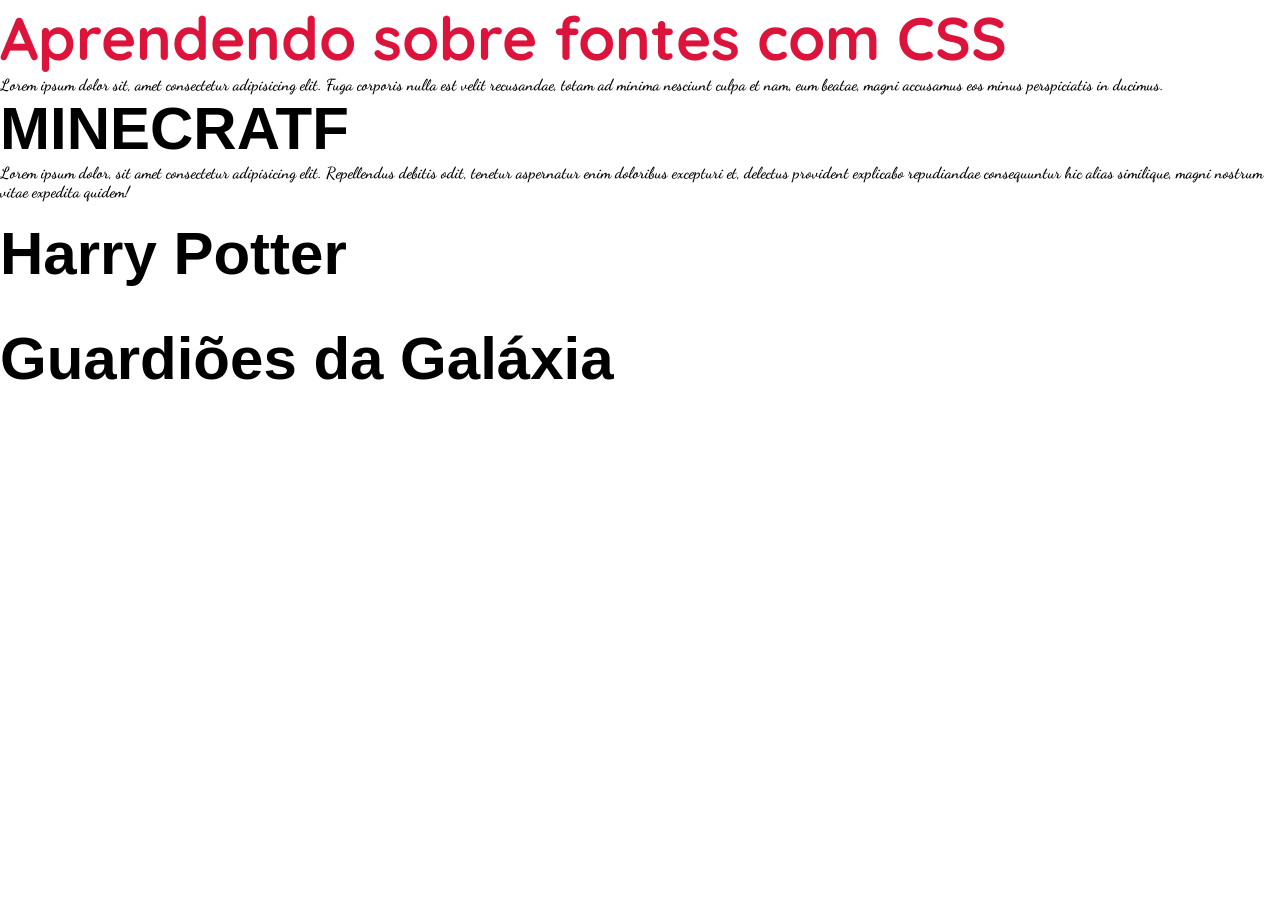
==== index.html @ 36d4ee46 "fontes" ====
<!DOCTYPE html>
<html lang="pt-br">
<head>
    <meta charset="UTF-8">
    <meta name="viewport" content="width=device-width, initial-scale=1.0">
    <link rel="stylesheet" href="./style.css">
    <title>Aula 3</title>
</head>
<body>
    <h1>Aprendendo sobre fontes com CSS</h1>
    <p>Lorem ipsum dolor sit, amet consectetur adipisicing elit. Fuga corporis nulla est velit recusandae, totam ad minima nesciunt culpa et nam, eum beatae, magni accusamus eos minus perspiciatis in ducimus.</p>

    <h2>MINECRATF</h2>
    <p>Lorem ipsum dolor, sit amet consectetur adipisicing elit. Repellendus debitis odit, tenetur aspernatur enim doloribus excepturi et, delectus provident explicabo repudiandae consequuntur hic alias similique, magni nostrum vitae expedita quidem!</p>
    <br>

    <h3>Harry Potter</h3>
    <br><br>

    <h4>Guardiões da Galáxia</h4>
    
</body>
</html>
---- style.css ----
/*Importando fontes do google*/
@import url('https://fonts.googleapis.com/css2?family=Dancing+Script:wght@400..700&family=Quicksand:wght@300..700&display=swap');
@import url('https://fonts.cdnfonts.com/css/minecraft-4');
@import url('https://fonts.cdnfonts.com/css/harry-potter');
@import url('https://fonts.cdnfonts.com/css/opus-magnus-condensed');

*{
    box-sizing: border-box;
    margin: 0%;
    padding: 0%;
}

h1{
    font-family: "Quicksand", sans-serif;
    font-optical-sizing: auto;
    font-weight: 900; /*Essa tag altera a grossura da letra*/
    font-style: normal;
    font-size: 60px; /*Alterar o estilo da fonte*/
    color: crimson;
  
}

p {
  font-family: "Dancing Script", cursive;
  font-optical-sizing: auto;
  font-weight: 600;
  font-style: normal;

}

h2{
    font-family: 'Minecraft', sans-serif;
    font-size: 60px;
                                                
}

h3 {
    font-family: 'Harry Potter', sans-serif;
    font-size: 60px;
}

h4 {
    font-family: 'Opus Magnus Condensed', sans-serif;
    font-family: 'Opus Magnus Laser', sans-serif;
    font-family: 'Opus Magnus Outline', sans-serif;
    font-family: 'Opus Magnus', sans-serif;
    font-family: 'Opus Magnus Condensed Italic', sans-serif;
    font-family: 'Opus Magnus Expanded', sans-serif;
    font-family: 'Opus Magnus Expanded Italic', sans-serif;
    font-family: 'Opus Magnus Italic', sans-serif;
    font-family: 'Opus Magnus Laser Italic', sans-serif;
    font-family: 'Opus Magnus Leftalic', sans-serif;
    font-family: 'Opus Magnus Outline Condensed', sans-serif;
    font-family: 'Opus Magnus Outline Condensed Italic', sans-serif;
    font-family: 'Opus Magnus Outline Italic', sans-serif;
    font-family: 'Opus Magnus Rotalic', sans-serif;
    font-family: 'Opus Magnus Laser Condensed', sans-serif;
    font-family: 'Opus Magnus Laser Condensed Italic', sans-serif;
    font-size: 60px;


}
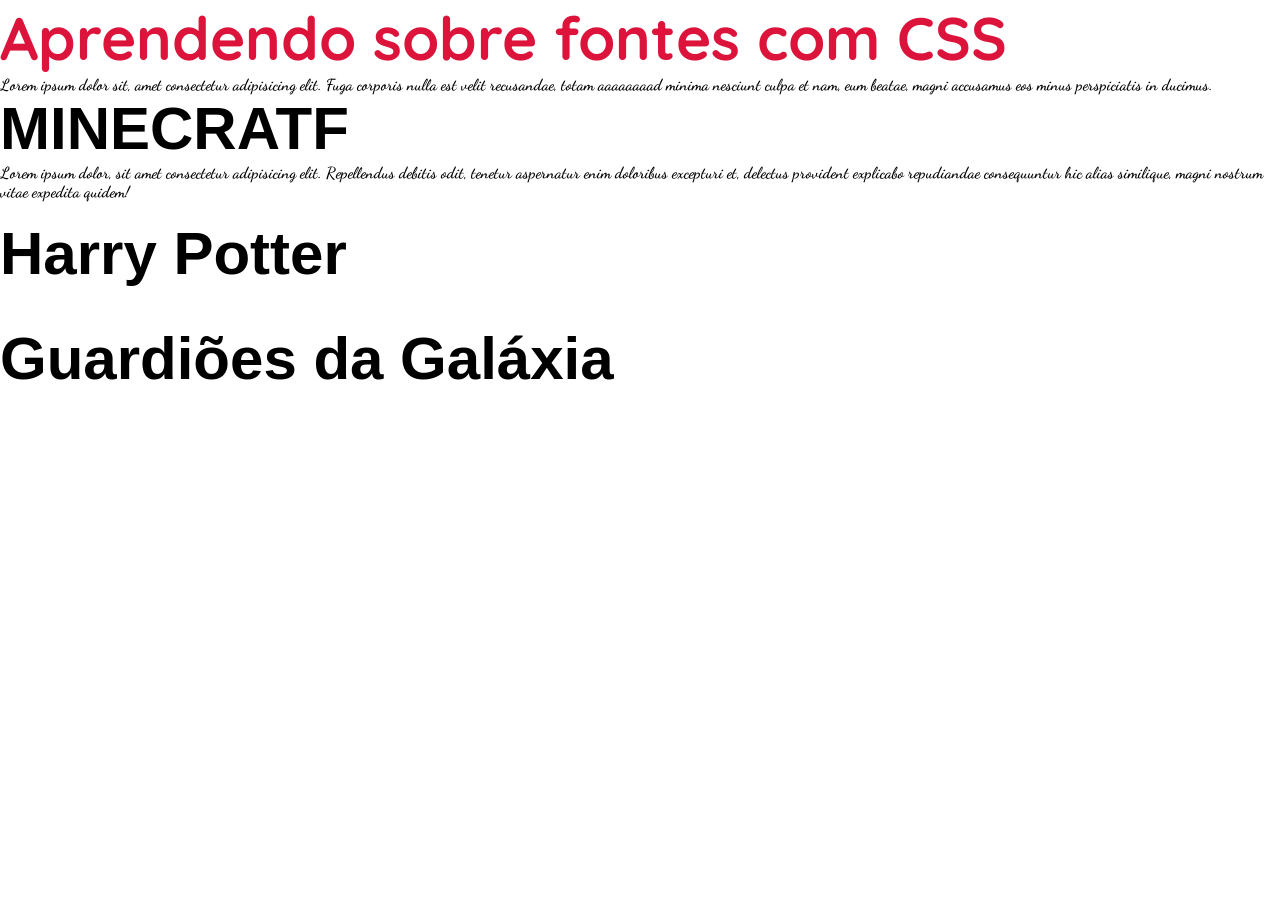
==== commit c69dffee: "fontes ssssss" ====
--- a/index.html
+++ b/index.html
@@ -8,7 +8,7 @@
 </head>
 <body>
     <h1>Aprendendo sobre fontes com CSS</h1>
-    <p>Lorem ipsum dolor sit, amet consectetur adipisicing elit. Fuga corporis nulla est velit recusandae, totam ad minima nesciunt culpa et nam, eum beatae, magni accusamus eos minus perspiciatis in ducimus.</p>
+    <p>Lorem ipsum dolor sit, amet consectetur adipisicing elit. Fuga corporis nulla est velit recusandae, totam aaaaaaaad minima nesciunt culpa et nam, eum beatae, magni accusamus eos minus perspiciatis in ducimus.</p>
 
     <h2>MINECRATF</h2>
     <p>Lorem ipsum dolor, sit amet consectetur adipisicing elit. Repellendus debitis odit, tenetur aspernatur enim doloribus excepturi et, delectus provident explicabo repudiandae consequuntur hic alias similique, magni nostrum vitae expedita quidem!</p>
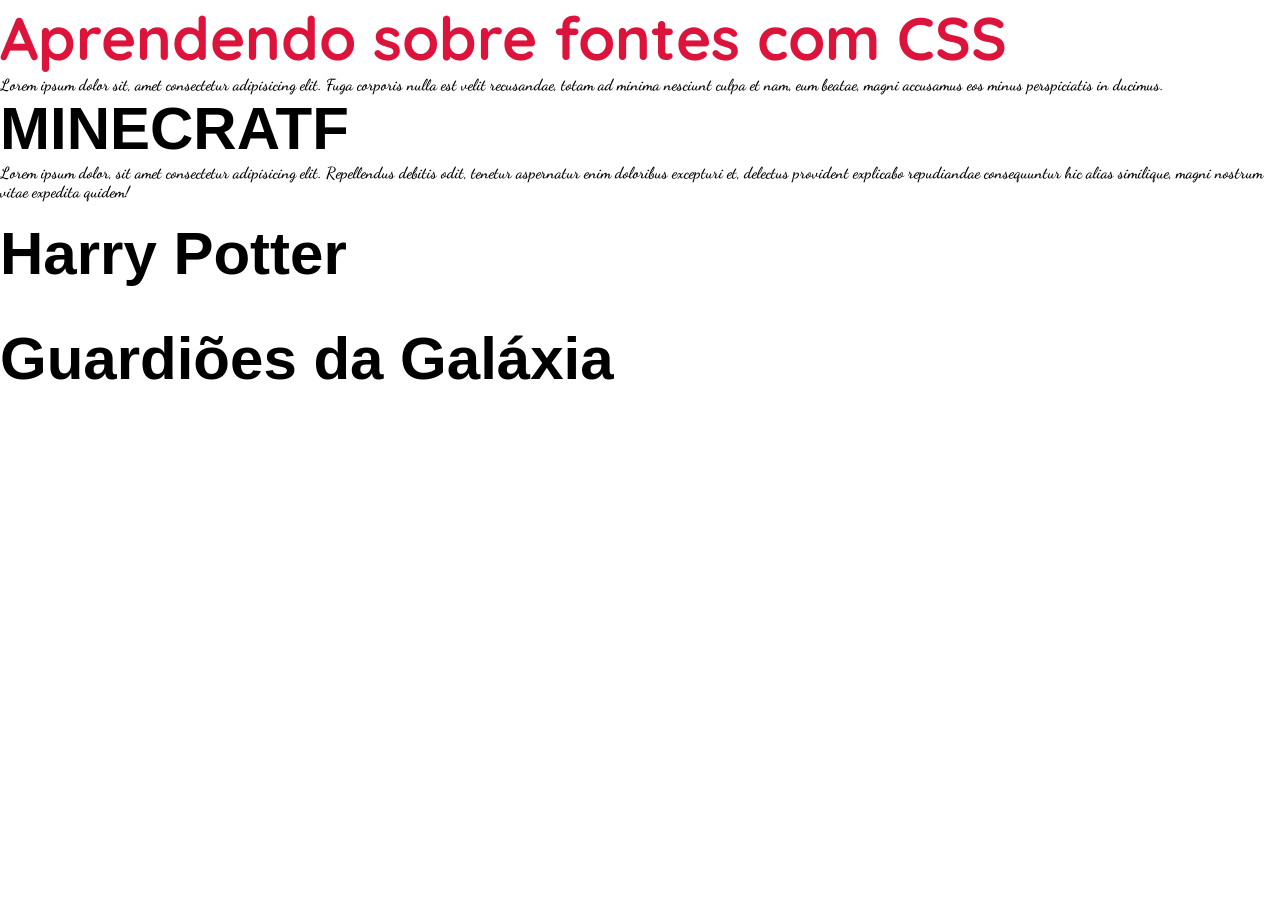
==== commit 6b3b4dc3: "display" ====
--- a/index.html
+++ b/index.html
@@ -8,7 +8,7 @@
 </head>
 <body>
     <h1>Aprendendo sobre fontes com CSS</h1>
-    <p>Lorem ipsum dolor sit, amet consectetur adipisicing elit. Fuga corporis nulla est velit recusandae, totam aaaaaaaad minima nesciunt culpa et nam, eum beatae, magni accusamus eos minus perspiciatis in ducimus.</p>
+    <p>Lorem ipsum dolor sit, amet consectetur adipisicing elit. Fuga corporis nulla est velit recusandae, totam ad minima nesciunt culpa et nam, eum beatae, magni accusamus eos minus perspiciatis in ducimus.</p>
 
     <h2>MINECRATF</h2>
     <p>Lorem ipsum dolor, sit amet consectetur adipisicing elit. Repellendus debitis odit, tenetur aspernatur enim doloribus excepturi et, delectus provident explicabo repudiandae consequuntur hic alias similique, magni nostrum vitae expedita quidem!</p>
